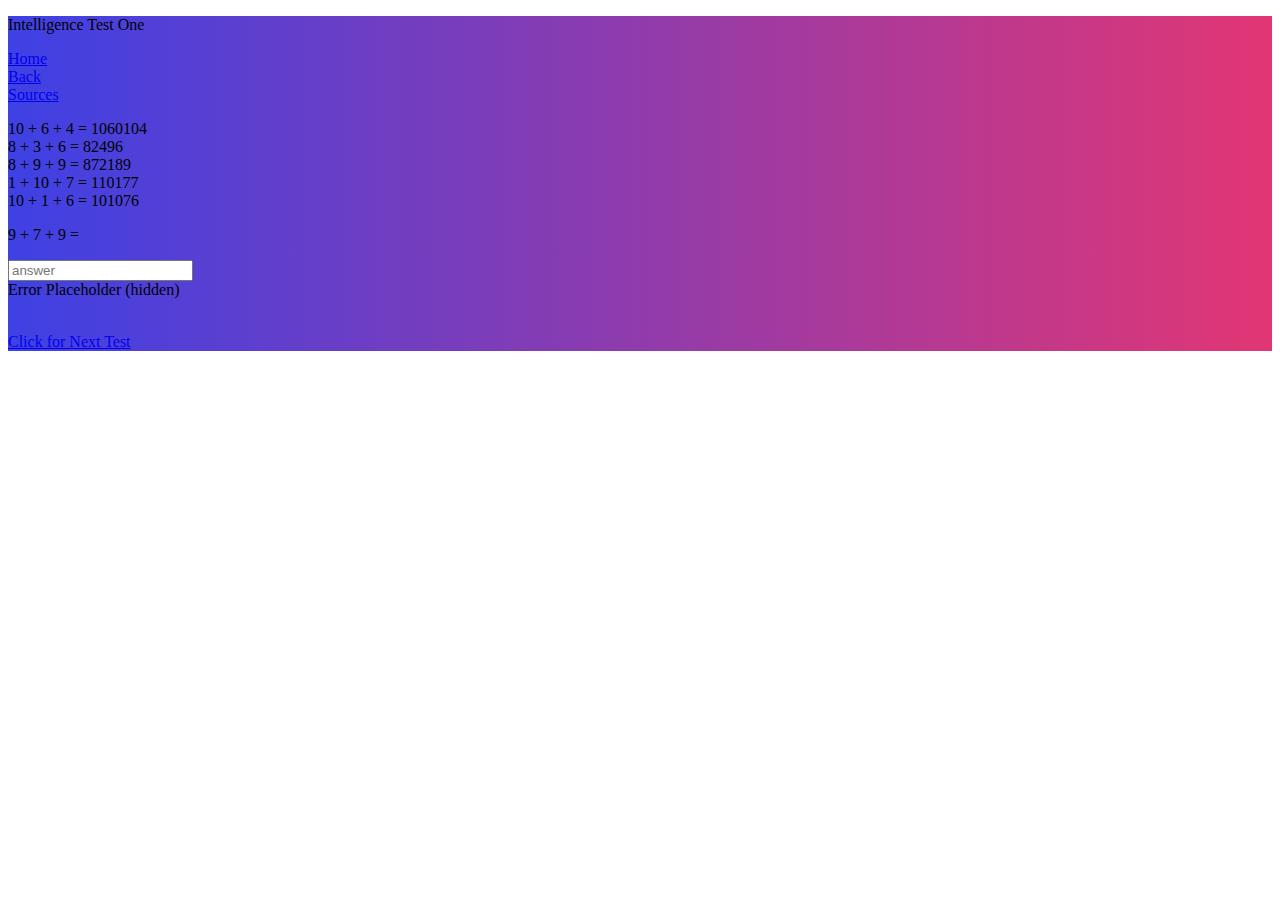
==== index.html @ 725caf0f "basic" ====
<!DOCTYPE html>
<html lang = "en">
  <head>
    <title>Intelligence Test</title>
      <meta charset="utf-8">
    <script src="https://cdnjs.cloudflare.com/ajax/libs/jquery/2.0.2/jquery.min.js"></script>
    <script src="p02.js"></script>
     <link rel="stylesheet" href="p02.css">
  </head>
  <body>
    <div id="gradient" />
    <div class = "background">
      <div class = "transbox1">
        <p id = "title">Intelligence Test One</p>
      </div>
    </div>
    <div class = "topleftcorner">
      <a href="#">
		     Home
				</a>
    </div>
    <div class = "toprightcorner">
      <a href="#">
		     Back
				</a>
    </div>
    <div class = "background">
      <div class = "transbox2">
        <div class = "bottomleftcorner">
          <a href="sources.html">
             Sources
            </a>
        </div>
        <p id = "demo">
          <script>
          display1();
          </script>
        </p>
            <p id  = "cousinIt">
                <div class="form-group" id="group">
            <script> display1();</script>  <input type="text" id="input" class="form-control input-md"
                  placeholder="answer" onchange = "validate1();"><br>
                  <span id="error" class="control-label hidden-message">
                Error Placeholder (hidden)
              </span>
            </p>
            </div>
          <a href="test_2.html"><br>Click for Next Test</a></p>
      </div>
    </div>
 </body>
</html>
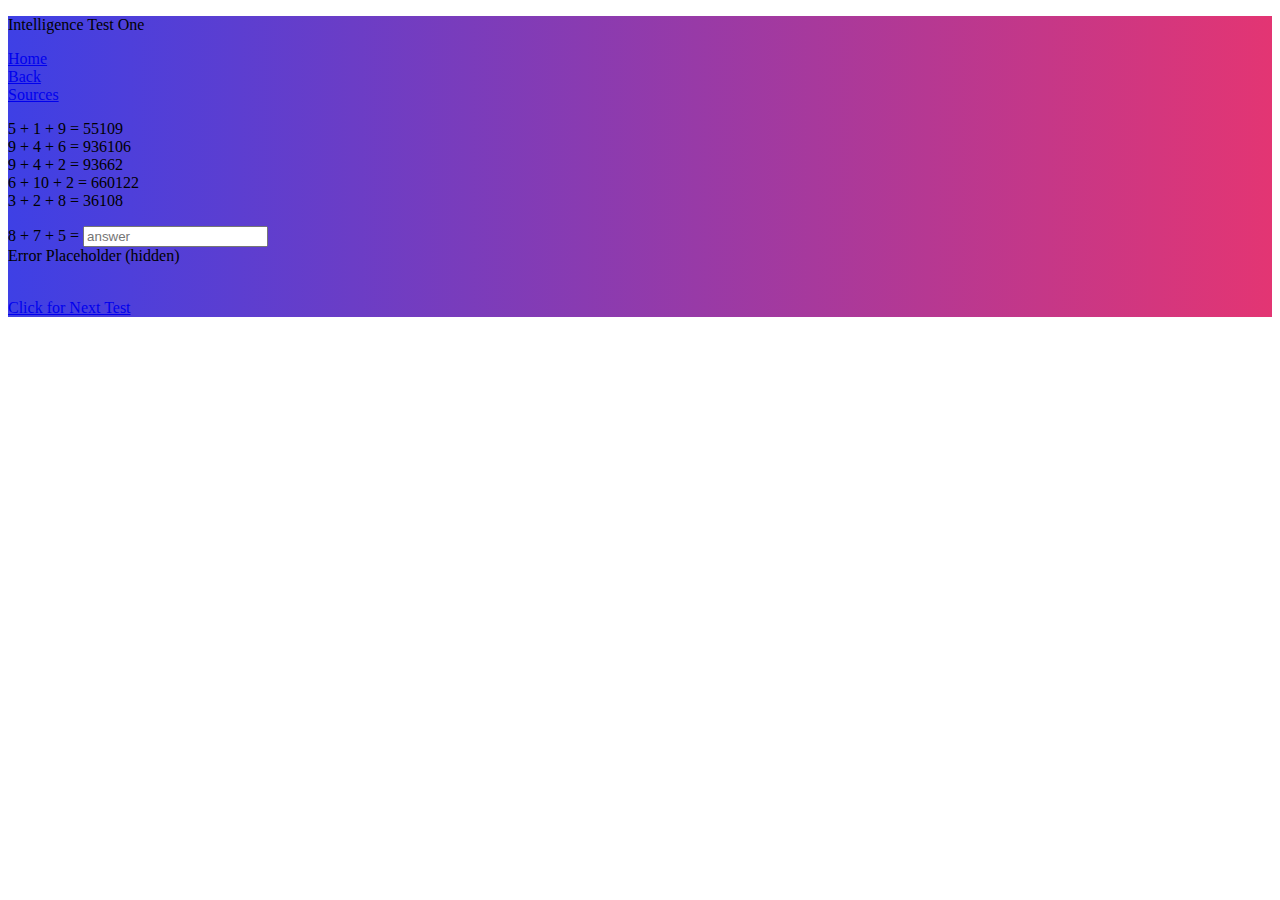
==== commit 1cf1e96f: "basic2" ====
--- a/index.html
+++ b/index.html
@@ -36,8 +36,9 @@
           display1();
           </script>
         </p>
-            <p id  = "cousinIt">
+            <p>
                 <div class="form-group" id="group">
+                  <p id  = "cousinIt">
             <script> display1();</script>  <input type="text" id="input" class="form-control input-md"
                   placeholder="answer" onchange = "validate1();"><br>
                   <span id="error" class="control-label hidden-message">
@@ -45,6 +46,7 @@
               </span>
             </p>
             </div>
+            </p>
           <a href="test_2.html"><br>Click for Next Test</a></p>
       </div>
     </div>
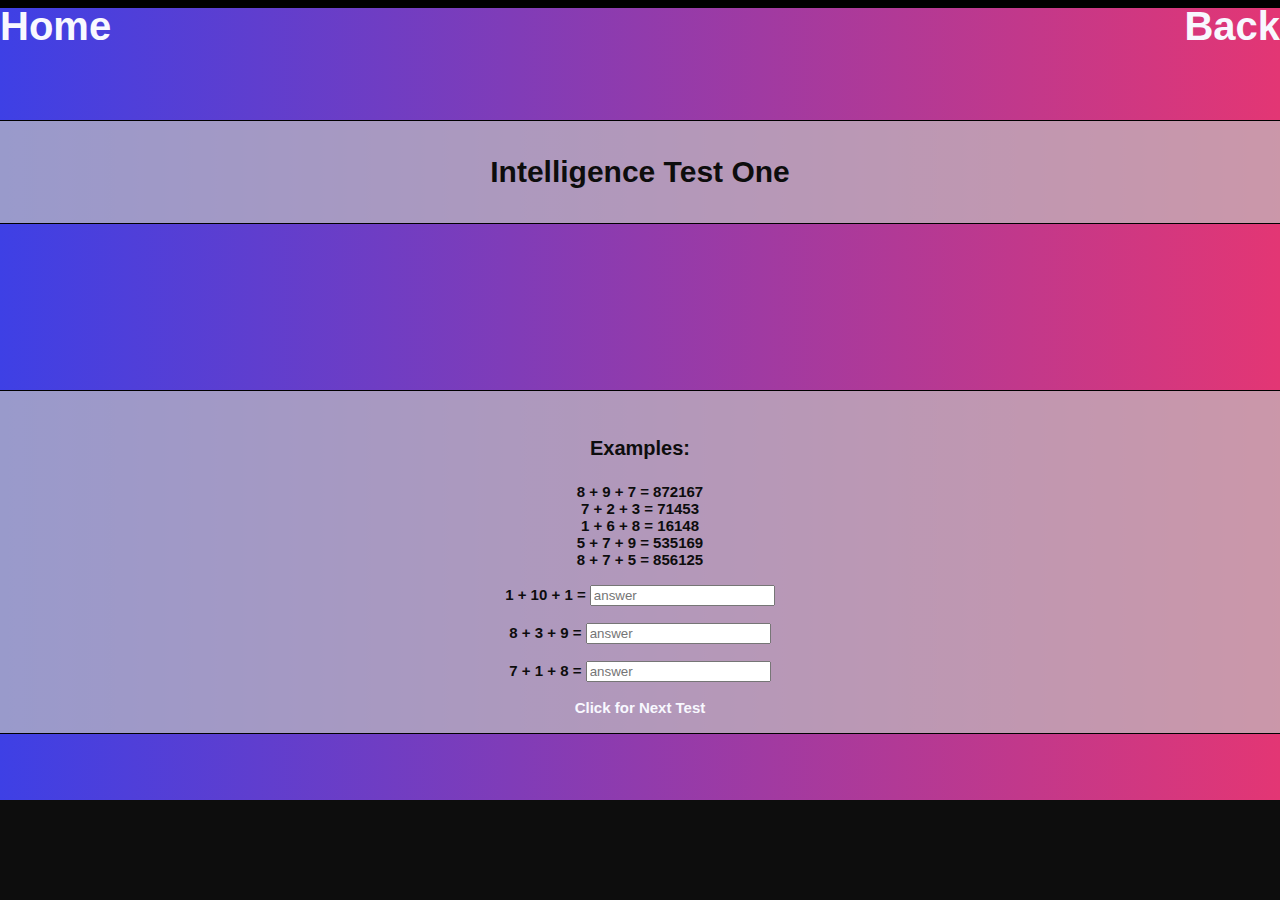
==== commit 8a5955a3: "this project its taking 5ever" ====
--- a/index.html
+++ b/index.html
@@ -1,54 +1,69 @@
 <!DOCTYPE html>
 <html lang = "en">
-  <head>
-    <title>Intelligence Test</title>
-      <meta charset="utf-8">
-    <script src="https://cdnjs.cloudflare.com/ajax/libs/jquery/2.0.2/jquery.min.js"></script>
-    <script src="p02.js"></script>
-     <link rel="stylesheet" href="p02.css">
-  </head>
-  <body>
-    <div id="gradient" />
-    <div class = "background">
-      <div class = "transbox1">
-        <p id = "title">Intelligence Test One</p>
-      </div>
-    </div>
-    <div class = "topleftcorner">
-      <a href="#">
-		     Home
+	<head>
+		<title>Intelligence Test</title>
+		<meta charset="utf-8">
+		<script src="https://cdnjs.cloudflare.com/ajax/libs/jquery/2.0.2/jquery.min.js"></script>
+		<script src="p02.js"></script>
+		<link rel="stylesheet" href="p02.css">
+	</head>
+	<body onload="display1();">
+		<div id="gradient" />
+			<div class = "background">
+				<div class = "transbox1">
+					<p id = "title"><br>Intelligence Test One<br><br></p>
+				</div>
+			</div>
+			<div class = "topleftcorner">
+				<a href="#">
+					Home
 				</a>
-    </div>
-    <div class = "toprightcorner">
-      <a href="#">
-		     Back
+			</div>
+			<div class = "toprightcorner">
+				<a href="#">
+					Back
 				</a>
-    </div>
-    <div class = "background">
-      <div class = "transbox2">
-        <div class = "bottomleftcorner">
-          <a href="sources.html">
-             Sources
-            </a>
-        </div>
-        <p id = "demo">
-          <script>
-          display1();
-          </script>
-        </p>
-            <p>
-                <div class="form-group" id="group">
-                  <p id  = "cousinIt">
-            <script> display1();</script>  <input type="text" id="input" class="form-control input-md"
-                  placeholder="answer" onchange = "validate1();"><br>
-                  <span id="error" class="control-label hidden-message">
-                Error Placeholder (hidden)
-              </span>
-            </p>
-            </div>
-            </p>
-          <a href="test_2.html"><br>Click for Next Test</a></p>
-      </div>
-    </div>
- </body>
-</html>
+			</div>
+			<div class = "background">
+				<div class = "transbox2">
+					  <p id = "fonty"><br><br>Examples:<br><br></p>
+					<p id = "demo">
+					</p>
+					<p>
+						<br>
+						<span id  = "cousinIt">
+            </span>
+					<input type="text" id="input1" class="form-control input-md"
+								placeholder="answer" onchange = "validate1a();"></br>
+								<span id="error" class="control-label hidden-message">
+									Error Placeholder (hidden)
+								</span>
+</p>
+<p>
+
+								<span id  = "cousin">
+		            </span>
+							<input type="text" id="input2" class="form-control input-md"
+										placeholder="answer" onchange = "validate1b();"><br>
+										<span id="error2" class="control-label hidden-message">
+											Error Placeholder (hidden)
+										</span>
+
+<p>
+										<span id  = "it">
+				            </span>
+									<input type="text" id="input3" class="form-control input-md"
+												placeholder="answer" onchange = "validate1c();"><br>
+												<span id="error3" class="control-label hidden-message">
+													Error Placeholder (hidden)
+												</span>
+
+								<span>
+								<a href="test_2.html"><br>Click for Next Test<br><br></a>
+							</span>
+					</p>
+					</div>
+				</div>
+			</div>
+		</body>
+	</html>
--- a/p02.css
+++ b/p02.css
@@ -0,0 +1,110 @@
+body{
+ background-color: #0d0d0d;
+ padding: 0px;
+ margin: 0px;
+}
+
+#gradient
+{
+width: 100%;
+height: 800px;
+padding: 0px;
+margin: 0px;
+}
+div.background {
+  border: 2px solid black;
+}
+
+div.transbox1 {
+    margin: 30px;
+    background-color: rgba(192, 192, 192, 0.7);
+    border: 1px solid black;
+    position: absolute;
+    left: -31px;
+    top: 10%;
+    width: 100%;
+    text-align: center;
+
+}
+.opac{
+    opacity: 1.0;
+
+}
+div.transbox1 p{
+    margin: 5%;
+    color: #0d0d0d;
+    text-align: center;
+
+}
+div.transbox2 {
+    margin: 30px;
+    background-color: rgba(192, 192, 192, 0.7);
+    border: 1px solid black;
+    position: absolute;
+    left: -31px;
+    top: 40%;
+    width: 100%;
+    text-align: center;
+
+}
+div.transbox2 p{
+    margin: 5%;
+    font-weight: bold;
+    color: #0d0d0d;
+    text-align: center;
+
+}
+.topleftcorner{
+   position:absolute;
+   top:20;
+   left:0;
+   font-size: 40px;
+   font-weight: bold;
+   font-family: Arial, Helvetica, sans-serif;
+  }
+  .toprightcorner{
+     position:absolute;
+     top:20;
+     right: 0;
+     font-size: 40px;
+     font-weight: bold;
+     font-family: Arial, Helvetica, sans-serif;
+    }
+  a.visited{
+    color: GhostWhite;
+    text-decoration: none;
+    font-family: Arial, Helvetica, sans-serif;
+  }
+  a{
+    color: GhostWhite;
+    text-decoration: none;
+      font-family: Arial, Helvetica, sans-serif;
+  }
+  .error {
+  border:4px solid red;
+}
+.sucess{
+  border:4px solid green;
+}
+span.hidden-message{
+  opacity: 0.0;
+}
+span.shown-message{
+  opacity: 1.0;
+}
+#title{
+  font-size: 30px;
+  font-family: Arial, Helvetica, sans-serif;
+  font-weight: bold;
+  color: #0d0d0d;
+
+}
+p{
+  font-size: 15px;
+  font-family: Arial, Helvetica, sans-serif;
+  color: #008080;
+  margin: 0 !important;
+}
+#fonty{
+  font-size: 20px;
+}
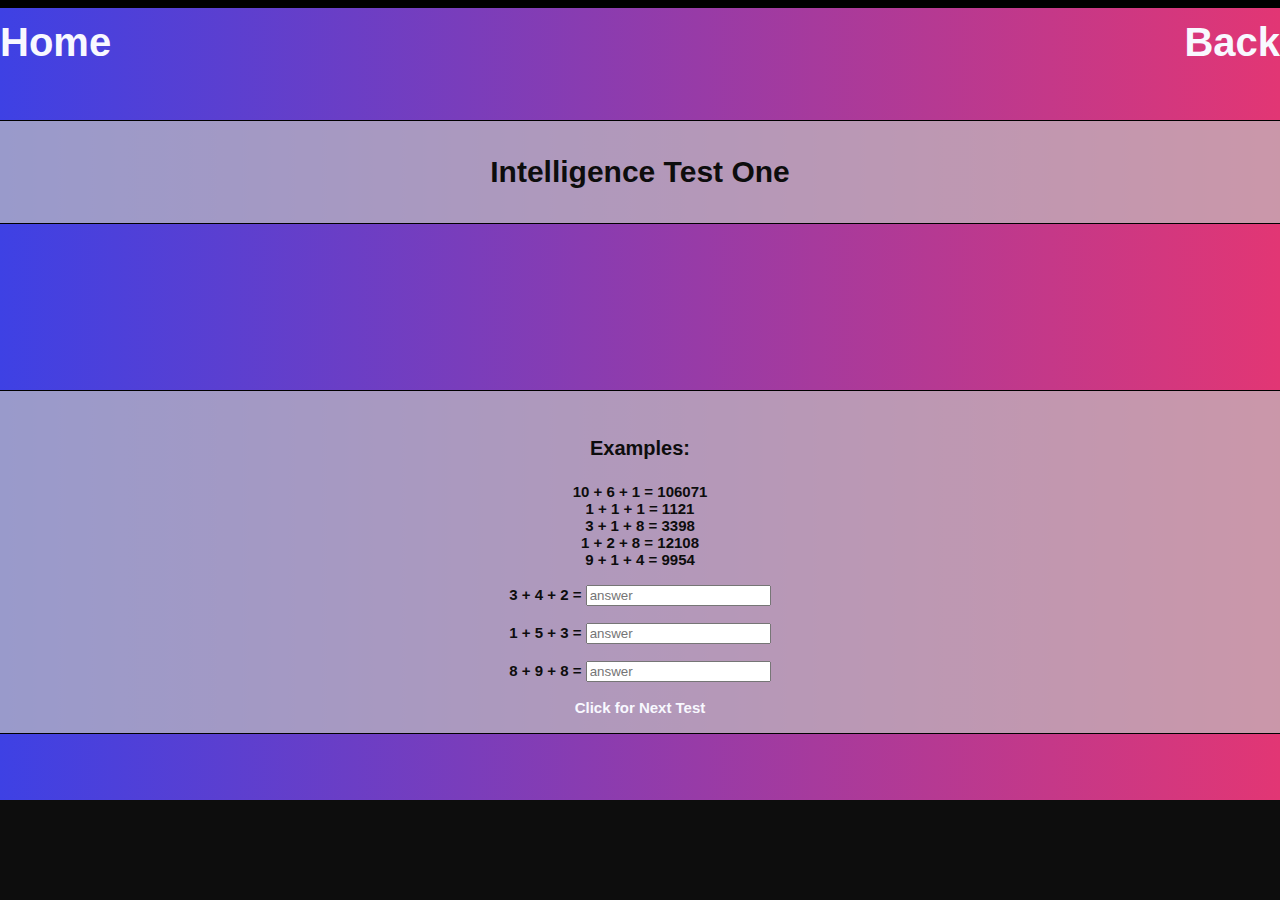
==== commit e930aa4f: "finished" ====
--- a/index.html
+++ b/index.html
@@ -1,4 +1,5 @@
 <!DOCTYPE html>
+<!-- Author: Jasmin Mousavi; Project 2: Intelligence Test -->
 <html lang = "en">
 	<head>
 		<title>Intelligence Test</title>
@@ -8,7 +9,7 @@
 		<link rel="stylesheet" href="p02.css">
 	</head>
 	<body onload="display1();">
-		<div id="gradient" />
+		<div id="gradient">
 			<div class = "background">
 				<div class = "transbox1">
 					<p id = "title"><br>Intelligence Test One<br><br></p>
@@ -26,44 +27,44 @@
 			</div>
 			<div class = "background">
 				<div class = "transbox2">
-					  <p id = "fonty"><br><br>Examples:<br><br></p>
+					<p id = "fonty"><br><br>Examples:<br><br></p>
 					<p id = "demo">
 					</p>
 					<p>
-						<br>
-						<span id  = "cousinIt">
-            </span>
+					<br>
+					<span id  = "cousinIt">
+					</span>
 					<input type="text" id="input1" class="form-control input-md"
-								placeholder="answer" onchange = "validate1a();"></br>
-								<span id="error" class="control-label hidden-message">
-									Error Placeholder (hidden)
-								</span>
-</p>
-<p>
+					placeholder="answer" onchange = "validate1a();"><br>
+					<span id="error" class="control-label hidden-message">
+						Error Placeholder (hidden)
+					</span>
+					</p>
+					<p>
 
-								<span id  = "cousin">
-		            </span>
-							<input type="text" id="input2" class="form-control input-md"
-										placeholder="answer" onchange = "validate1b();"><br>
-										<span id="error2" class="control-label hidden-message">
-											Error Placeholder (hidden)
-										</span>
+					<span id  = "cousin">
+					</span>
+					<input type="text" id="input2" class="form-control input-md"
+					placeholder="answer" onchange = "validate1b();"><br>
+					<span id="error2" class="control-label hidden-message">
+						Error Placeholder (hidden)
+					</span>
 
-<p>
-										<span id  = "it">
-				            </span>
-									<input type="text" id="input3" class="form-control input-md"
-												placeholder="answer" onchange = "validate1c();"><br>
-												<span id="error3" class="control-label hidden-message">
-													Error Placeholder (hidden)
-												</span>
+					<p>
+					<span id  = "it">
+					</span>
+					<input type="text" id="input3" class="form-control input-md"
+					placeholder="answer" onchange = "validate1c();"><br>
+					<span id="error3" class="control-label hidden-message">
+						Error Placeholder (hidden)
+					</span>
 
-								<span>
-								<a href="test_2.html"><br>Click for Next Test<br><br></a>
-							</span>
+					<span>
+						<a href="test_2.html"><br>Click for Next Test<br><br></a>
+					</span>
 					</p>
-					</div>
 				</div>
 			</div>
-		</body>
-	</html>
+		</div>
+	</body>
+</html>
--- a/p02.css
+++ b/p02.css
@@ -1,110 +1,111 @@
+/* Author: Jasmin Mousavi; Project 2: Intelligence Test */
 body{
- background-color: #0d0d0d;
- padding: 0px;
- margin: 0px;
+	background-color: #0d0d0d;
+	padding: 0px;
+	margin: 0px;
 }
 
 #gradient
 {
-width: 100%;
-height: 800px;
-padding: 0px;
-margin: 0px;
+	width: 100%;
+	height: 800px;
+	padding: 0px;
+	margin: 0px;
 }
 div.background {
-  border: 2px solid black;
+	border: 2px solid black;
 }
 
 div.transbox1 {
-    margin: 30px;
-    background-color: rgba(192, 192, 192, 0.7);
-    border: 1px solid black;
-    position: absolute;
-    left: -31px;
-    top: 10%;
-    width: 100%;
-    text-align: center;
+	margin: 30px;
+	background-color: rgba(192, 192, 192, 0.7);
+	border: 1px solid black;
+	position: absolute;
+	left: -31px;
+	top: 10%;
+	width: 100%;
+	text-align: center;
 
 }
 .opac{
-    opacity: 1.0;
+	opacity: 1.0;
 
 }
 div.transbox1 p{
-    margin: 5%;
-    color: #0d0d0d;
-    text-align: center;
+	margin: 5%;
+	color: #0d0d0d;
+	text-align: center;
 
 }
 div.transbox2 {
-    margin: 30px;
-    background-color: rgba(192, 192, 192, 0.7);
-    border: 1px solid black;
-    position: absolute;
-    left: -31px;
-    top: 40%;
-    width: 100%;
-    text-align: center;
+	margin: 30px;
+	background-color: rgba(192, 192, 192, 0.7);
+	border: 1px solid black;
+	position: absolute;
+	left: -31px;
+	top: 40%;
+	width: 100%;
+	text-align: center;
 
 }
 div.transbox2 p{
-    margin: 5%;
-    font-weight: bold;
-    color: #0d0d0d;
-    text-align: center;
+	margin: 5%;
+	font-weight: bold;
+	color: #0d0d0d;
+	text-align: center;
 
 }
 .topleftcorner{
-   position:absolute;
-   top:20;
-   left:0;
-   font-size: 40px;
-   font-weight: bold;
-   font-family: Arial, Helvetica, sans-serif;
+	position:absolute;
+	top:20px;
+	left:0px;
+	font-size: 40px;
+	font-weight: bold;
+	font-family: Arial, Helvetica, sans-serif;
   }
   .toprightcorner{
-     position:absolute;
-     top:20;
-     right: 0;
-     font-size: 40px;
-     font-weight: bold;
-     font-family: Arial, Helvetica, sans-serif;
+	  position:absolute;
+	  top:20px;
+	  right: 0px;
+	  font-size: 40px;
+	  font-weight: bold;
+	  font-family: Arial, Helvetica, sans-serif;
     }
-  a.visited{
-    color: GhostWhite;
-    text-decoration: none;
-    font-family: Arial, Helvetica, sans-serif;
+    a.visited{
+	    color: GhostWhite;
+	    text-decoration: none;
+	    font-family: Arial, Helvetica, sans-serif;
   }
   a{
-    color: GhostWhite;
-    text-decoration: none;
-      font-family: Arial, Helvetica, sans-serif;
+	  color: GhostWhite;
+	  text-decoration: none;
+	  font-family: Arial, Helvetica, sans-serif;
   }
   .error {
-  border:4px solid red;
+	  border:4px solid red;
 }
 .sucess{
-  border:4px solid green;
+	border:4px solid green;
 }
 span.hidden-message{
-  opacity: 0.0;
+	opacity: 0.0;
 }
 span.shown-message{
-  opacity: 1.0;
+	opacity: 1.0;
 }
 #title{
-  font-size: 30px;
-  font-family: Arial, Helvetica, sans-serif;
-  font-weight: bold;
-  color: #0d0d0d;
+	font-size: 30px;
+	font-family: Arial, Helvetica, sans-serif;
+	font-weight: bold;
+	color: #0d0d0d;
 
 }
 p{
-  font-size: 15px;
-  font-family: Arial, Helvetica, sans-serif;
-  color: #008080;
-  margin: 0 !important;
+	font-size: 15px;
+	font-family: Arial, Helvetica, sans-serif;
+	color: #008080;
+	margin: 0 !important;
 }
 #fonty{
-  font-size: 20px;
+	font-size: 20px;
 }
